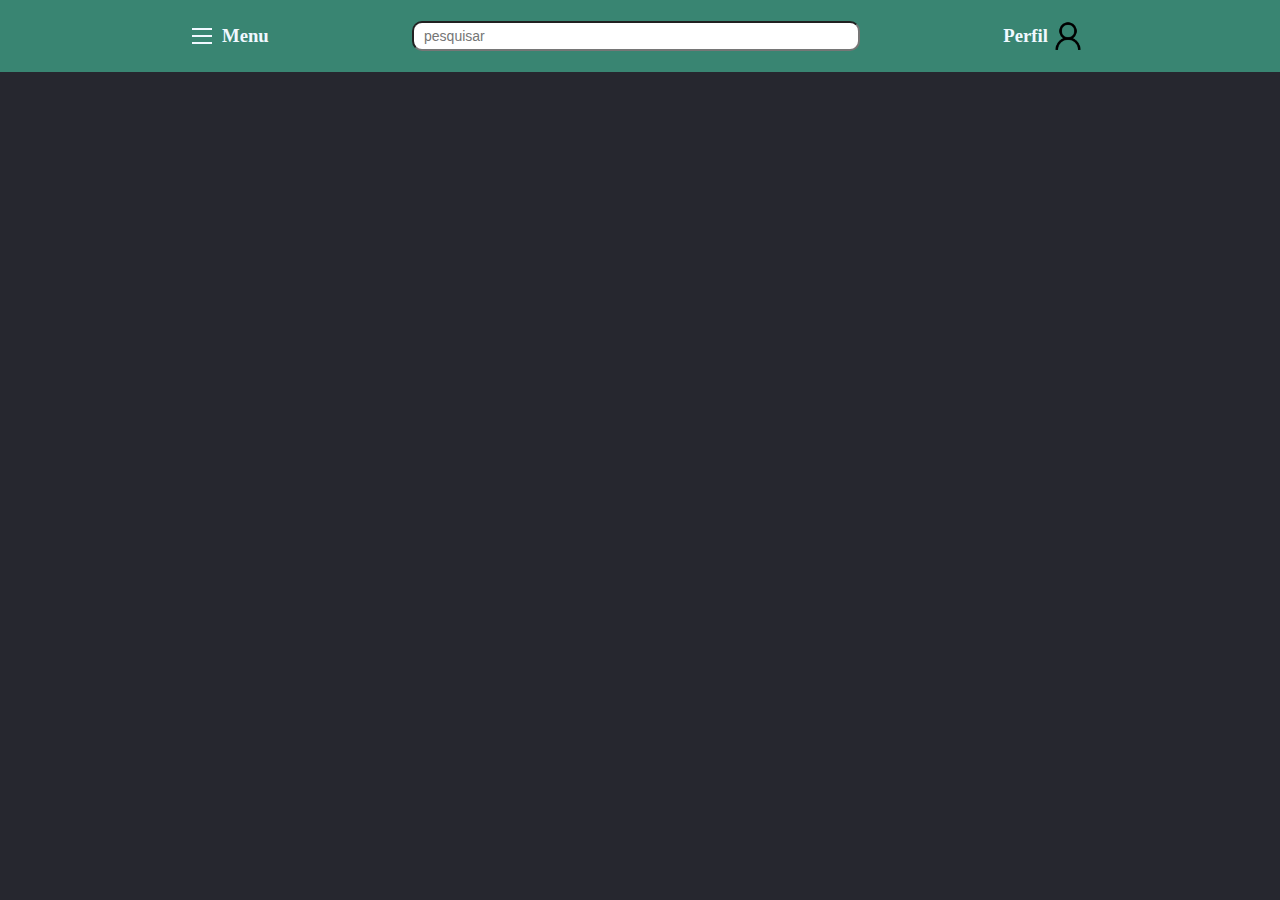
==== index.html @ 3ba521aa "feat: implementação do header da página principal" ====
<!DOCTYPE html>
    <html lang="en">
    <head>
        <meta charset="UTF-8">
        <meta http-equiv="X-UA-Compatible" content="IE=edge">
        <meta name="viewport" content="width=device-width, initial-scale=1.0">
        <link rel="stylesheet" href="css/style.css">
        <title>Document</title>
    </head>
    <body class="body">
        <header class="header">
            <nav id="nav">
                <button id="nav-button"><span id="iconMenu"></span></button>
                <ul id="nav-list"> 
                    <li><a href="/">Smartphones</a></li>
                    <li><a href="/">Notebooks</a></li>
                    <li><a href="/">Desktops</a></li>
                    <li><a href="">Consoles</a></li>
                    <li><a href="/">TVs</a></li>
                </ul>
                <h3>Menu</h3>
            </nav>
            <div class="div-search">
                <input type="text" placeholder="pesquisar">
            </div>
            <div class="div-perfil">
                <h3>Perfil</h3>
                <img src="/assets/user_icon.png" alt="">
            </div>
        </header>
    </body>
    <script src="js/script.js"></script>
</html>
---- css/style.css ----
*{
    margin: 0;
    padding: 0;
    box-sizing: border-box;
    scroll-behavior: smooth;
}
:root{
    --primaryColor: #398572;
    --secondaryColor: #26272f;
}
a, button{
    text-decoration: none;
    transition: 0.3s;
    color: aliceblue;
}
a:hover , button:hover{
    opacity: 0.7;
}
/* ------------------------------------------------------------------------------------------------------------------------- */
.body{
    background: var(--secondaryColor);
    overflow-x: hidden; 
    color: aliceblue;
}
.header{
    display: flex;
    flex-direction: row;
    align-items: center;
    justify-content: space-between;
    width: 100vw;
    height: 8vh;
    padding: 0vh 15vw;
    position: fixed;
    z-index: 1;
    background-color: var(--primaryColor)
}
/* ---------------------------------------------------------------------------------------------------------------------------- */
#nav{
    display: flex;
    flex-direction: row;
    gap: 10px;
}
#nav-button{
    background-color: transparent;
    border: none;
}
#nav-list{
    display: flex;
    flex-direction: column;
    align-items: center;
    justify-content: space-around;
    position: absolute;
    transform: translateX(-100%);
    top: 8vh;
    left: 0;
    width: 30vw;
    height: 92vh;
    background-color: var(--primaryColor);
    list-style: none;
    transition: transform 0.3s ease-in;
}
#nav.active #nav-list{
    transform: translateX(0%);
}
#iconMenu{
    display: block;
    background-color: none;
    border-top: 2.5px solid aliceblue;
    width: 20px;
}
#iconMenu:hover{
    cursor: pointer;
}
#iconMenu::after, #iconMenu::before{
    content: "";
    color: aliceblue;
    display: block;
    width: 20px;
    height: 2px;
    background: currentColor;
    margin-top: 5px;
    transition: 0.3s;
    position: relative;
}
#nav.active #iconMenu{
    border-top-color: transparent;
}
#nav.active #iconMenu::before{
    transform: rotate(135deg);
}
#nav.active #iconMenu::after{
    transform: rotate(-135deg);
    top: -7px;
}
/* ------------------------------------------------------------------------------------------------------------------- */
.div-search{
    display: flex;
    flex-direction: row;
    align-items: center;
    width: 50%;
    gap: 10px;
}
.div-search input{
    width: 100%; 
    height: 30px;
    border-radius: 10px;
    padding: 10px;
    font-size: 14px;
}
.div-perfil{
    display: flex;
    flex-direction: row;
    align-items: center;
}
.div-perfil img{
    width: 40px;
}
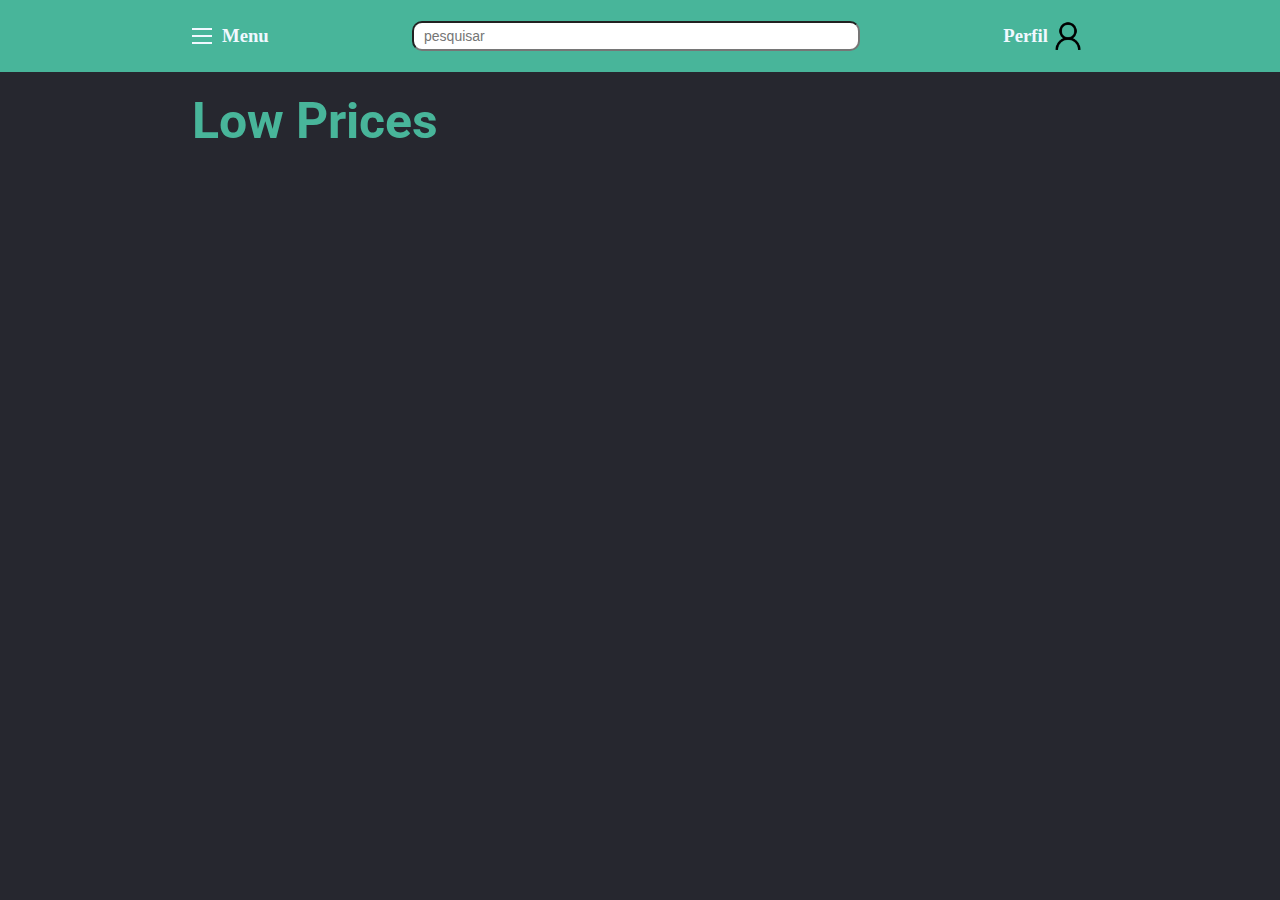
==== commit 15b97e58: "adicionado imagem aos cards de produto" ====
--- a/index.html
+++ b/index.html
@@ -4,8 +4,9 @@
         <meta charset="UTF-8">
         <meta http-equiv="X-UA-Compatible" content="IE=edge">
         <meta name="viewport" content="width=device-width, initial-scale=1.0">
+        <link rel="icon" type="image/x-icon" href="/assets/logo.jpg">
         <link rel="stylesheet" href="css/style.css">
-        <title>Document</title>
+        <title>Low Prices</title>
     </head>
     <body class="body">
         <header class="header">
@@ -21,13 +22,30 @@
                 <h3>Menu</h3>
             </nav>
             <div class="div-search">
-                <input type="text" placeholder="pesquisar">
+                <input type="search" id="search" placeholder="pesquisar" data-search>
             </div>
             <div class="div-perfil">
                 <h3>Perfil</h3>
                 <img src="/assets/user_icon.png" alt="">
             </div>
         </header>
+        <main class="main">
+            <h1>Low Prices</h1>
+            <section class="products-section" data-product-cards-container>
+                <template data-product-template>
+                    <figure class="card">
+                        <a href="">
+                            <img src="" alt="" data-image>
+                            <h3 data-title></h3>
+                            <div>
+                                <p>Menor preço</p>
+                                <h2 data-price></h2>
+                            </div>
+                        </a>
+                    </figure>
+                </template>
+            </section>
+        </main>
     </body>
     <script src="js/script.js"></script>
 </html>--- a/css/style.css
+++ b/css/style.css
@@ -1,3 +1,4 @@
+@import url('https://fonts.googleapis.com/css2?family=Roboto:wght@300&display=swap');
 *{
     margin: 0;
     padding: 0;
@@ -5,7 +6,7 @@
     scroll-behavior: smooth;
 }
 :root{
-    --primaryColor: #398572;
+    --primaryColor: #48b59a;
     --secondaryColor: #26272f;
 }
 a, button{
@@ -18,8 +19,12 @@
 }
 /* ------------------------------------------------------------------------------------------------------------------------- */
 .body{
+    display: flex;
+    flex-direction: column;
+    align-items: center;
     background: var(--secondaryColor);
     overflow-x: hidden; 
+    width: 100vw;
     color: aliceblue;
 }
 .header{
@@ -30,7 +35,6 @@
     width: 100vw;
     height: 8vh;
     padding: 0vh 15vw;
-    position: fixed;
     z-index: 1;
     background-color: var(--primaryColor)
 }
@@ -114,4 +118,43 @@
 }
 .div-perfil img{
     width: 40px;
-}+}
+/* -------------------------------------------------------------------------------------------- */
+.main{
+    display: flex;
+    flex-direction: column;
+    font-family: 'Roboto', sans-serif;
+    width: 70%;
+    margin-top: 20px;
+}
+.main h1{
+    color: var(--primaryColor);
+    font-size: 50px;
+}
+.products-section{
+    display: grid;
+    grid-template-columns: repeat(auto-fill, minmax(250px, 1fr));
+}
+.card{
+    display: flex;
+    flex-direction: column;
+    align-items: center;
+    width: 90%;
+    margin: 30px 5px;
+    border: 5px solid #545669;
+}
+.card img{
+    width: 100%;
+}
+.card h3{
+    margin: 5px;
+}
+.card div{
+    display: flex;
+    flex-direction: column;
+    padding: 5px;
+    width: 100%;
+}
+.hidden{
+    display: none;
+}
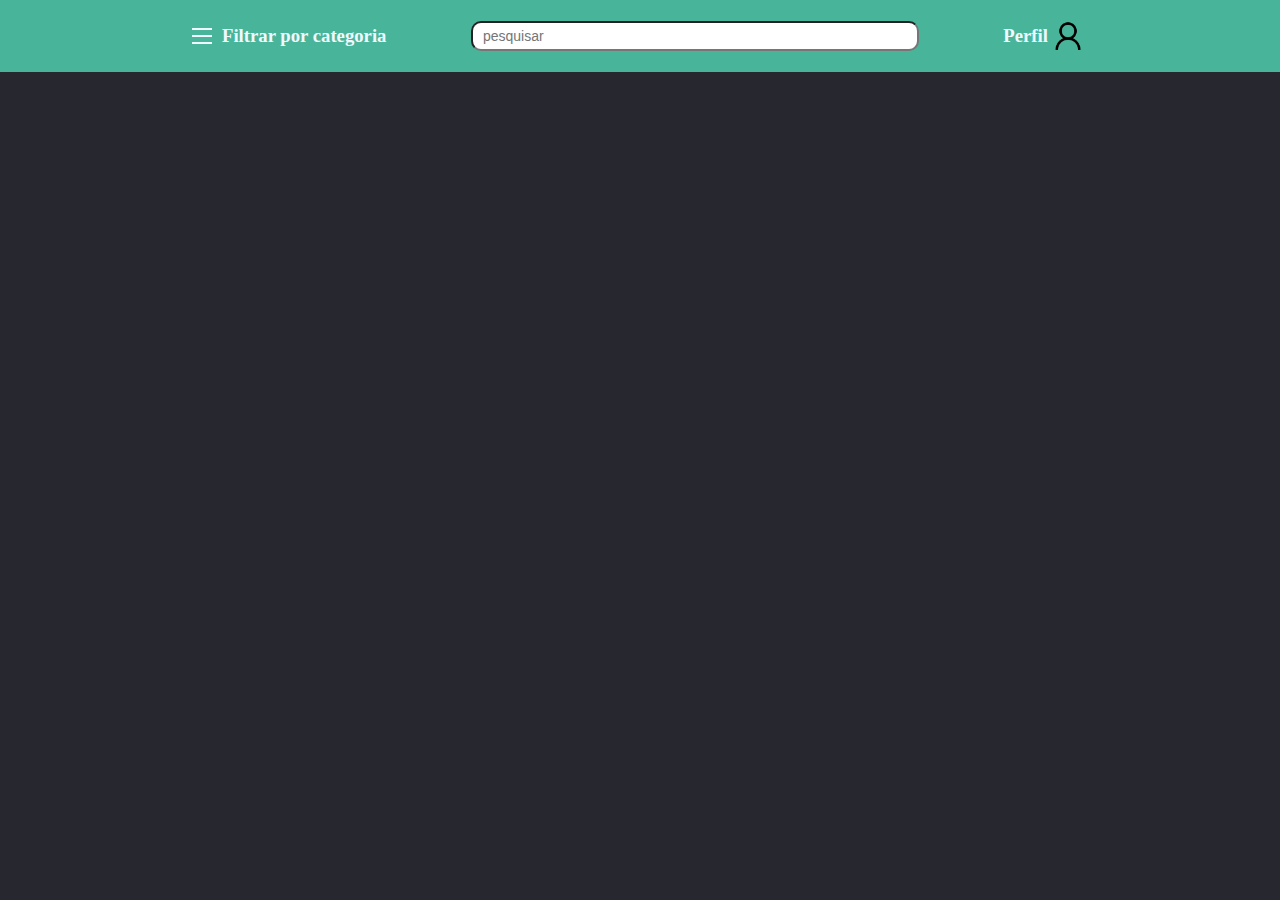
==== commit 670d1cd9: "feat: adicionado campo de pesquisa de produtos" ====
--- a/index.html
+++ b/index.html
@@ -12,14 +12,13 @@
         <header class="header">
             <nav id="nav">
                 <button id="nav-button"><span id="iconMenu"></span></button>
-                <ul id="nav-list"> 
-                    <li><a href="/">Smartphones</a></li>
-                    <li><a href="/">Notebooks</a></li>
-                    <li><a href="/">Desktops</a></li>
-                    <li><a href="">Consoles</a></li>
-                    <li><a href="/">TVs</a></li>
-                </ul>
-                <h3>Menu</h3>
+                <div id="nav-list"> 
+                    <button class="menu-button" data-electronics>Eletrônicos</button>
+                    <button class="menu-button" data-jewelery>Jóias</button>
+                    <button class="menu-button" data-mans-clothes>Roupas masculinas</button>
+                    <button class="menu-button" data-women-clothes>Roupas femininas</button>
+                </div>
+                <h3>Filtrar por categoria</h3>
             </nav>
             <div class="div-search">
                 <input type="search" id="search" placeholder="pesquisar" data-search>
@@ -30,19 +29,18 @@
             </div>
         </header>
         <main class="main">
-            <h1>Low Prices</h1>
             <section class="products-section" data-product-cards-container>
                 <template data-product-template>
-                    <figure class="card">
-                        <a href="">
+                    <a href="/product-description.html">
+                        <figure class="card">          
                             <img src="" alt="" data-image>
                             <h3 data-title></h3>
                             <div>
                                 <p>Menor preço</p>
                                 <h2 data-price></h2>
                             </div>
-                        </a>
-                    </figure>
+                        </figure>   
+                    </a>
                 </template>
             </section>
         </main>
--- a/css/style.css
+++ b/css/style.css
@@ -16,6 +16,7 @@
 }
 a:hover , button:hover{
     opacity: 0.7;
+    cursor: pointer;
 }
 /* ------------------------------------------------------------------------------------------------------------------------- */
 .body{
@@ -62,6 +63,12 @@
     background-color: var(--primaryColor);
     list-style: none;
     transition: transform 0.3s ease-in;
+}
+#nav-list button{
+    width: 80%;
+    height: 20%;
+    background-color: #545669;
+    color: black;
 }
 #nav.active #nav-list{
     transform: translateX(0%);
@@ -140,11 +147,15 @@
     flex-direction: column;
     align-items: center;
     width: 90%;
+    height: 515px;
     margin: 30px 5px;
     border: 5px solid #545669;
+    background-color: rgb(207, 207, 207);
+    color: black;
 }
 .card img{
     width: 100%;
+    height: 300px;
 }
 .card h3{
     margin: 5px;
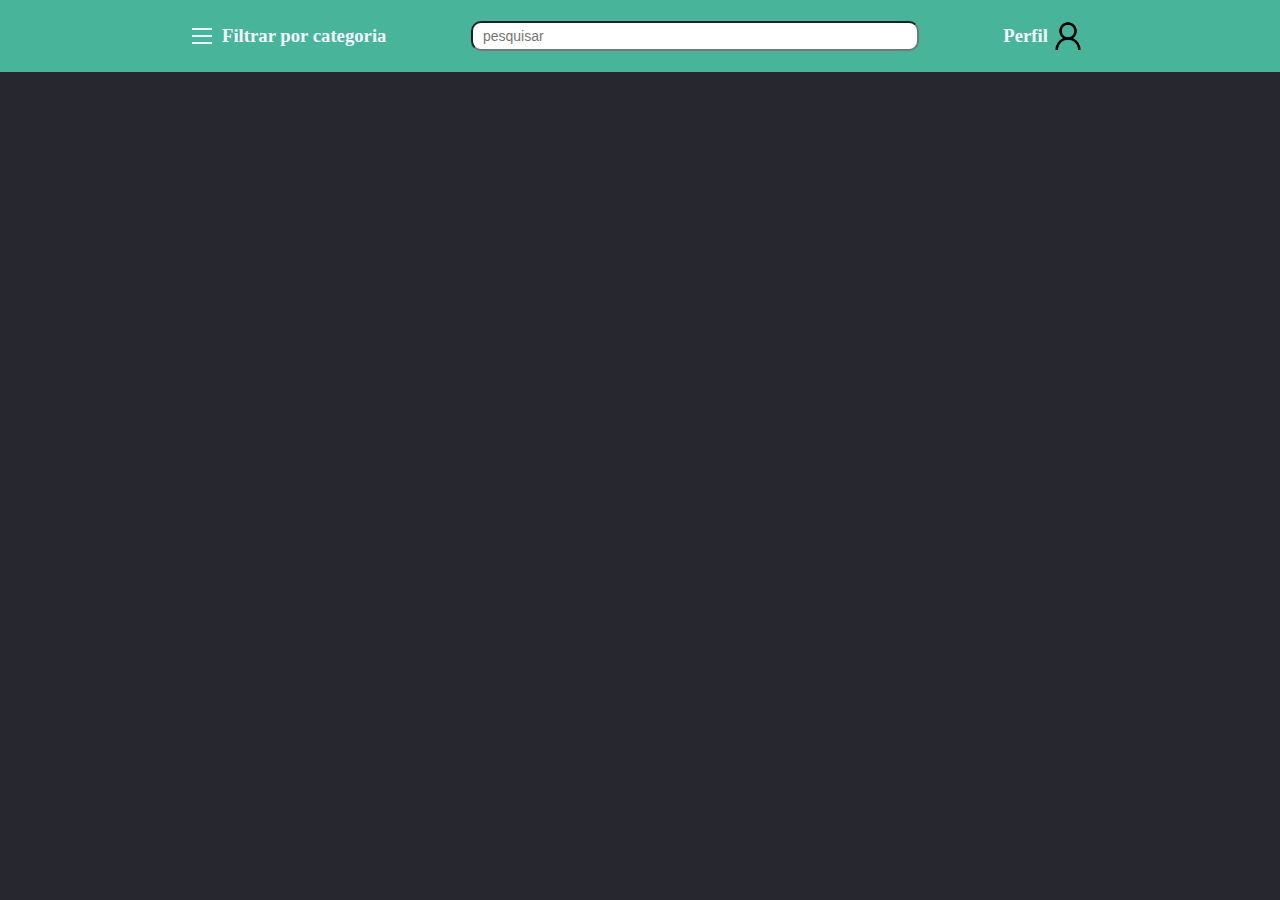
==== commit 2b0baa62: "adicionado filtragem por categoria" ====
--- a/index.html
+++ b/index.html
@@ -13,10 +13,11 @@
             <nav id="nav">
                 <button id="nav-button"><span id="iconMenu"></span></button>
                 <div id="nav-list"> 
-                    <button class="menu-button" data-electronics>Eletrônicos</button>
-                    <button class="menu-button" data-jewelery>Jóias</button>
-                    <button class="menu-button" data-mans-clothes>Roupas masculinas</button>
-                    <button class="menu-button" data-women-clothes>Roupas femininas</button>
+                    <button class="menu-button" oncLick="filterProduct('all')">All</button>
+                    <button class="menu-button" oncLick="filterProduct('electronics')">Electronics</button>
+                    <button class="menu-button" oncLick="filterProduct('jewelery')">Jewelery</button>
+                    <button class="menu-button" oncLick="filterProduct('mens-clothing')">Mens-clothing</button>
+                    <button class="menu-button" oncLick='filterProduct("womens-clothing")'>Womens-clothing</button>
                 </div>
                 <h3>Filtrar por categoria</h3>
             </nav>
@@ -35,6 +36,7 @@
                         <figure class="card">          
                             <img src="" alt="" data-image>
                             <h3 data-title></h3>
+                            <h3 data-category></h3>
                             <div>
                                 <p>Menor preço</p>
                                 <h2 data-price></h2>
--- a/css/style.css
+++ b/css/style.css
@@ -31,6 +31,7 @@
 .header{
     display: flex;
     flex-direction: row;
+    position: fixed;
     align-items: center;
     justify-content: space-between;
     width: 100vw;
@@ -64,11 +65,13 @@
     list-style: none;
     transition: transform 0.3s ease-in;
 }
-#nav-list button{
+.menu-button{
     width: 80%;
-    height: 20%;
-    background-color: #545669;
-    color: black;
+    height: 18%;
+    background-color: var(--secondaryColor);
+}
+.button-active{
+    background-color: #48b59a;
 }
 #nav.active #nav-list{
     transform: translateX(0%);
@@ -132,7 +135,7 @@
     flex-direction: column;
     font-family: 'Roboto', sans-serif;
     width: 70%;
-    margin-top: 20px;
+    margin-top: 80px;
 }
 .main h1{
     color: var(--primaryColor);
@@ -149,7 +152,7 @@
     width: 90%;
     height: 515px;
     margin: 30px 5px;
-    border: 5px solid #545669;
+    border: 5px solid var(--primaryColor);
     background-color: rgb(207, 207, 207);
     color: black;
 }
@@ -168,4 +171,4 @@
 }
 .hidden{
     display: none;
-}
+}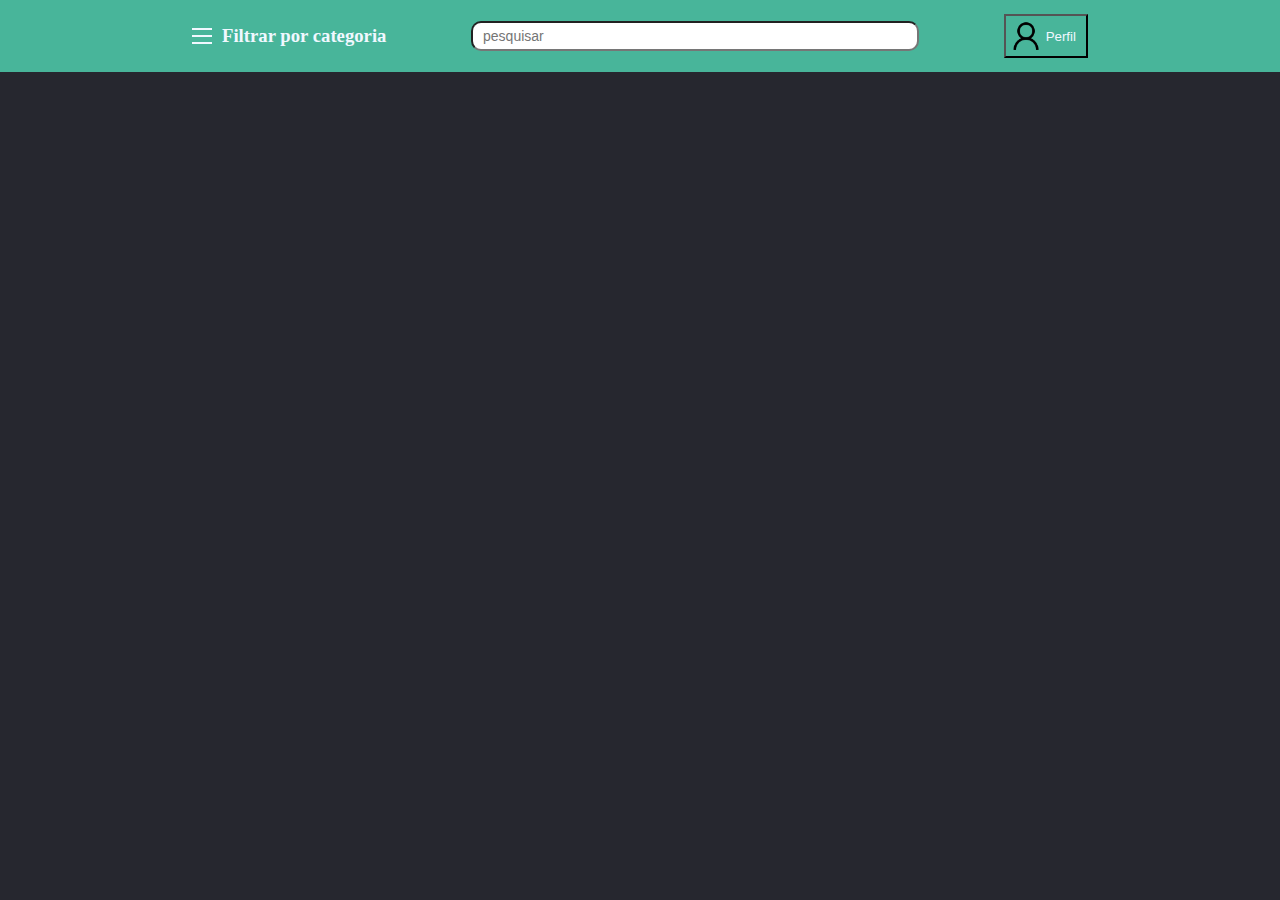
==== commit 020b38ef: "alteração nos arquivos de estilização da página" ====
--- a/index.html
+++ b/index.html
@@ -25,8 +25,10 @@
                 <input type="search" id="search" placeholder="pesquisar" data-search>
             </div>
             <div class="div-perfil">
-                <h3>Perfil</h3>
-                <img src="/assets/user_icon.png" alt="">
+                <button class="button-perfil"> 
+                    <img src="/assets/user_icon.png" alt="">
+                    <p>Perfil</p>
+                </button>
             </div>
         </header>
         <main class="main">
@@ -35,11 +37,13 @@
                     <a href="/product-description.html">
                         <figure class="card">          
                             <img src="" alt="" data-image>
-                            <h3 data-title></h3>
-                            <h3 data-category></h3>
-                            <div>
-                                <p>Menor preço</p>
-                                <h2 data-price></h2>
+                            <div class="card-description">
+                                <h2 data-title></h2>
+                                <p data-category></p>
+                                <div>
+                                    <h3>R$</h3>
+                                    <h3 data-price></h3>
+                                </div>
                             </div>
                         </figure>   
                     </a>
--- a/css/style.css
+++ b/css/style.css
@@ -123,10 +123,19 @@
 }
 .div-perfil{
     display: flex;
+    flex-direction: column;
+}
+.button-perfil{
+    display: flex;
     flex-direction: row;
     align-items: center;
+    background-color: transparent;
+    padding-right: 10px;
 }
-.div-perfil img{
+.button-perfil:hover{
+    background-color: var(--secondaryColor)
+}
+.button-perfil img{
     width: 40px;
 }
 /* -------------------------------------------------------------------------------------------- */
@@ -137,10 +146,6 @@
     width: 70%;
     margin-top: 80px;
 }
-.main h1{
-    color: var(--primaryColor);
-    font-size: 50px;
-}
 .products-section{
     display: grid;
     grid-template-columns: repeat(auto-fill, minmax(250px, 1fr));
@@ -148,26 +153,32 @@
 .card{
     display: flex;
     flex-direction: column;
-    align-items: center;
     width: 90%;
-    height: 515px;
+    height: 460px;
     margin: 30px 5px;
     border: 5px solid var(--primaryColor);
-    background-color: rgb(207, 207, 207);
+    background-color: rgb(155, 152, 152);
     color: black;
 }
 .card img{
     width: 100%;
     height: 300px;
 }
-.card h3{
-    margin: 5px;
-}
-.card div{
+.card-description{
     display: flex;
     flex-direction: column;
     padding: 5px;
-    width: 100%;
+}
+.card-description h2{
+    display: -webkit-box;
+    -webkit-line-clamp: 2;
+    -webkit-box-orient: vertical;
+    overflow: hidden;
+    text-overflow: ellipsis;
+}
+.card-description div{
+    display: flex;
+    flex-direction: row;
 }
 .hidden{
     display: none;
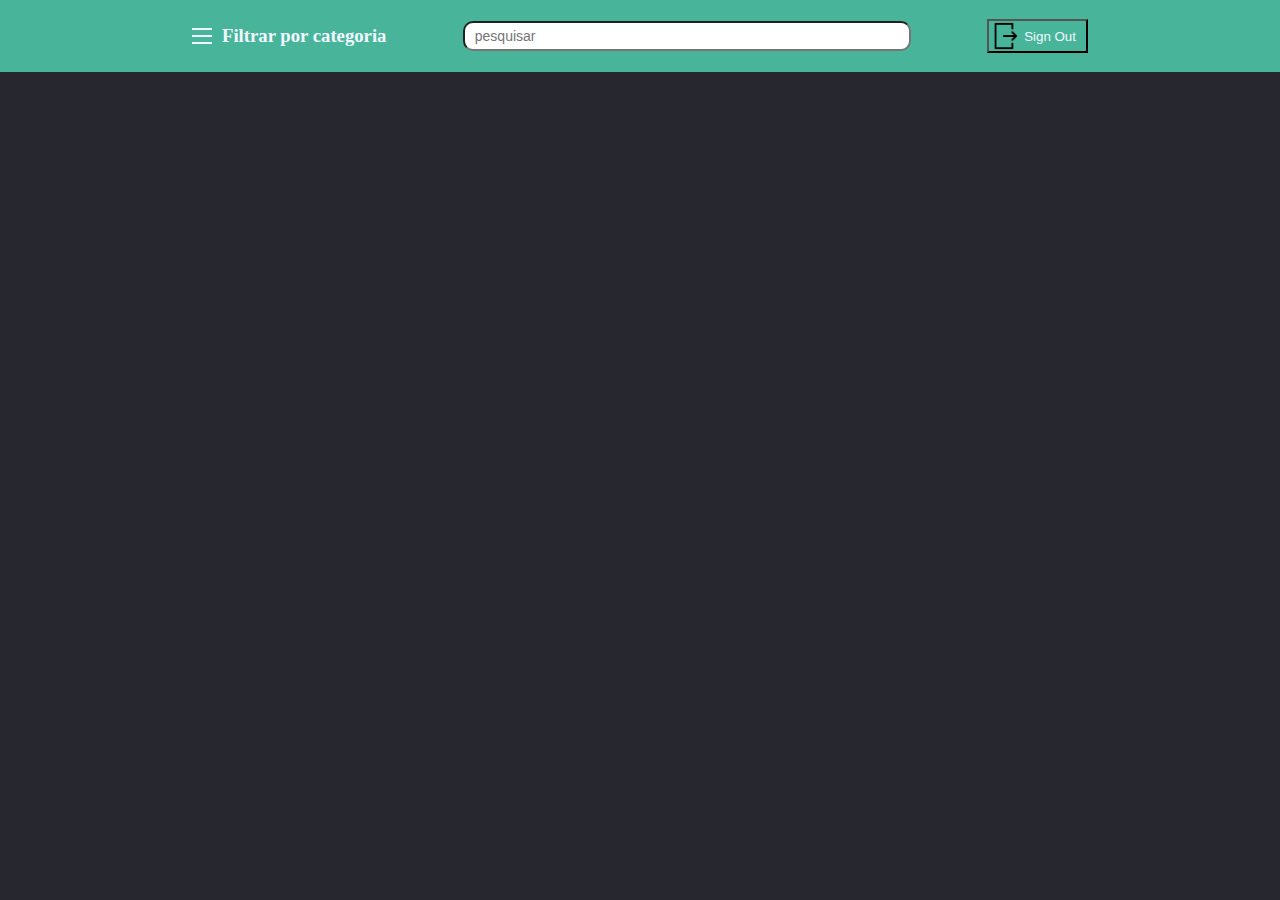
==== commit 6c0842e7: "sem login" ====
--- a/index.html
+++ b/index.html
@@ -4,7 +4,7 @@
         <meta charset="UTF-8">
         <meta http-equiv="X-UA-Compatible" content="IE=edge">
         <meta name="viewport" content="width=device-width, initial-scale=1.0">
-        <link rel="icon" type="image/x-icon" href="/assets/logo.jpg">
+        <link rel="icon" type="image/x-icon" href="assets/logo.jpg">
         <link rel="stylesheet" href="css/style.css">
         <title>Low Prices</title>
     </head>
@@ -25,9 +25,9 @@
                 <input type="search" id="search" placeholder="pesquisar" data-search>
             </div>
             <div class="div-perfil">
-                <button class="button-perfil"> 
-                    <img src="/assets/user_icon.png" alt="">
-                    <p>Perfil</p>
+                <button class="button-signout">
+                    <img src="/assets/signout_icon.png" alt="">
+                    <p>Sign Out</p>
                 </button>
             </div>
         </header>
@@ -52,4 +52,4 @@
         </main>
     </body>
     <script src="js/script.js"></script>
-</html>+</html> --- a/css/style.css
+++ b/css/style.css
@@ -125,18 +125,19 @@
     display: flex;
     flex-direction: column;
 }
-.button-perfil{
+.button-signout{
     display: flex;
     flex-direction: row;
     align-items: center;
     background-color: transparent;
     padding-right: 10px;
 }
-.button-perfil:hover{
+.button-signout img {
+    width: 30px;
+    margin-right: 5px;
+}
+.button-signout:hover{
     background-color: var(--secondaryColor)
-}
-.button-perfil img{
-    width: 40px;
 }
 /* -------------------------------------------------------------------------------------------- */
 .main{
